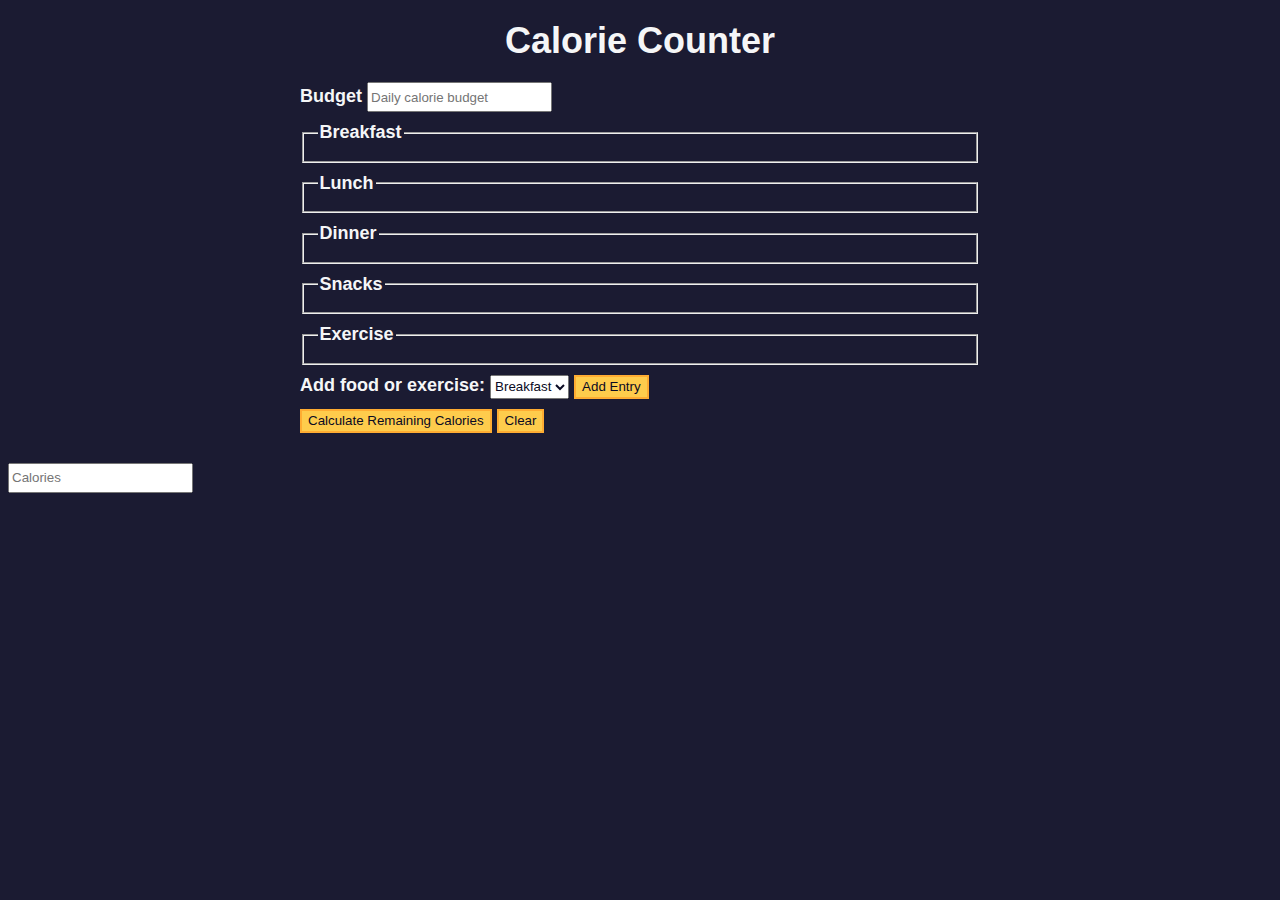
==== CalorieCounter/index.html @ b40379a0 "implementing music player" ====
<!DOCTYPE html>
<html lang="en">
  <head>
    <meta charset="utf-8" />
    <meta name="viewport" content="width=device-width, initial-scale=1.0" />
    <link rel="stylesheet" href="styles.css" />
    <title>Calorie Counter</title>
  </head>

  <body>
    <main>
      <h1>Calorie Counter</h1>
      <div class="container">
        <form action="" id="calorie-counter">
          <label for="budget">Budget</label>
          <input
            id="budget"
            type="number"
            min="0"
            placeholder="Daily calorie budget"
            required
          />
          <fieldset id="breakfast">
            <legend>Breakfast</legend>
            <div class="input-container"></div>
          </fieldset>
          <fieldset id="lunch">
            <legend>Lunch</legend>
            <div class="input-container"></div>
          </fieldset>
          <fieldset id="dinner">
            <legend>Dinner</legend>
            <div class="input-container"></div>
          </fieldset>
          <fieldset id="snacks">
            <legend>Snacks</legend>
            <div class="input-container"></div>
          </fieldset>
          <fieldset id="exercise">
            <legend>Exercise</legend>
            <div class="input-container"></div>
          </fieldset>
          <div class="controls">
            <span>
              <label for="entry-dropdown">Add food or exercise:</label>
              <select name="options" id="entry-dropdown">
                <option value="breakfast" selected>Breakfast</option>
                <option value="lunch">Lunch</option>
                <option value="dinner">Dinner</option>
                <option value="snacks">Snacks</option>
                <option value="exercise">Exercise</option>
              </select>
              <button id="add-entry" type="button">Add Entry</button>
            </span>
          </div>
          <div>
            <button type="submit">Calculate Remaining Calories</button>
            <button id="clear" type="button">Clear</button>
          </div>
        </form>
        <div id="output" class="output hide"></div>
      </div>
    </main>
    <script src="./script.js"></script>
  </body>
</html>

<input type="number" min="0" placeholder="Calories" id=""></input>
---- CalorieCounter/styles.css ----
:root {
    --light-grey: #f5f6f7;
    --dark-blue: #0a0a23;
    --fcc-blue: #1b1b32;
    --light-yellow: #fecc4c;
    --dark-yellow: #feac32;
    --light-pink: #ffadad;
    --dark-red: #850000;
    --light-green: #acd157;
  }
  
  body {
    font-family: "Lato", Helvetica, Arial, sans-serif;
    font-size: 18px;
    background-color: var(--fcc-blue);
    color: var(--light-grey);
  }
  
  h1 {
    text-align: center;
  }
  
  .container {
    width: 90%;
    max-width: 680px;
  }
  
  h1,
  .container,
  .output {
    margin: 20px auto;
  }
  
  label,
  legend {
    font-weight: bold;
  }
  
  .input-container {
    display: flex;
    flex-direction: column;
  }
  
  button {
    cursor: pointer;
    text-decoration: none;
    background-color: var(--light-yellow);
    border: 2px solid var(--dark-yellow);
  }
  
  button,
  input,
  select {
    min-height: 24px;
    color: var(--dark-blue);
  }
  
  fieldset,
  label,
  button,
  input,
  select {
    margin-bottom: 10px;
  }
  
  .output {
    border: 2px solid var(--light-grey);
    padding: 10px;
    text-align: center;
  }
  
  .hide {
    display: none;
  }
  
  .output span {
    font-weight: bold;
    font-size: 1.2em;
  }
  
  .surplus {
    color: var(--light-pink);
  }
  
  .deficit {
    color: var(--light-green);
  }
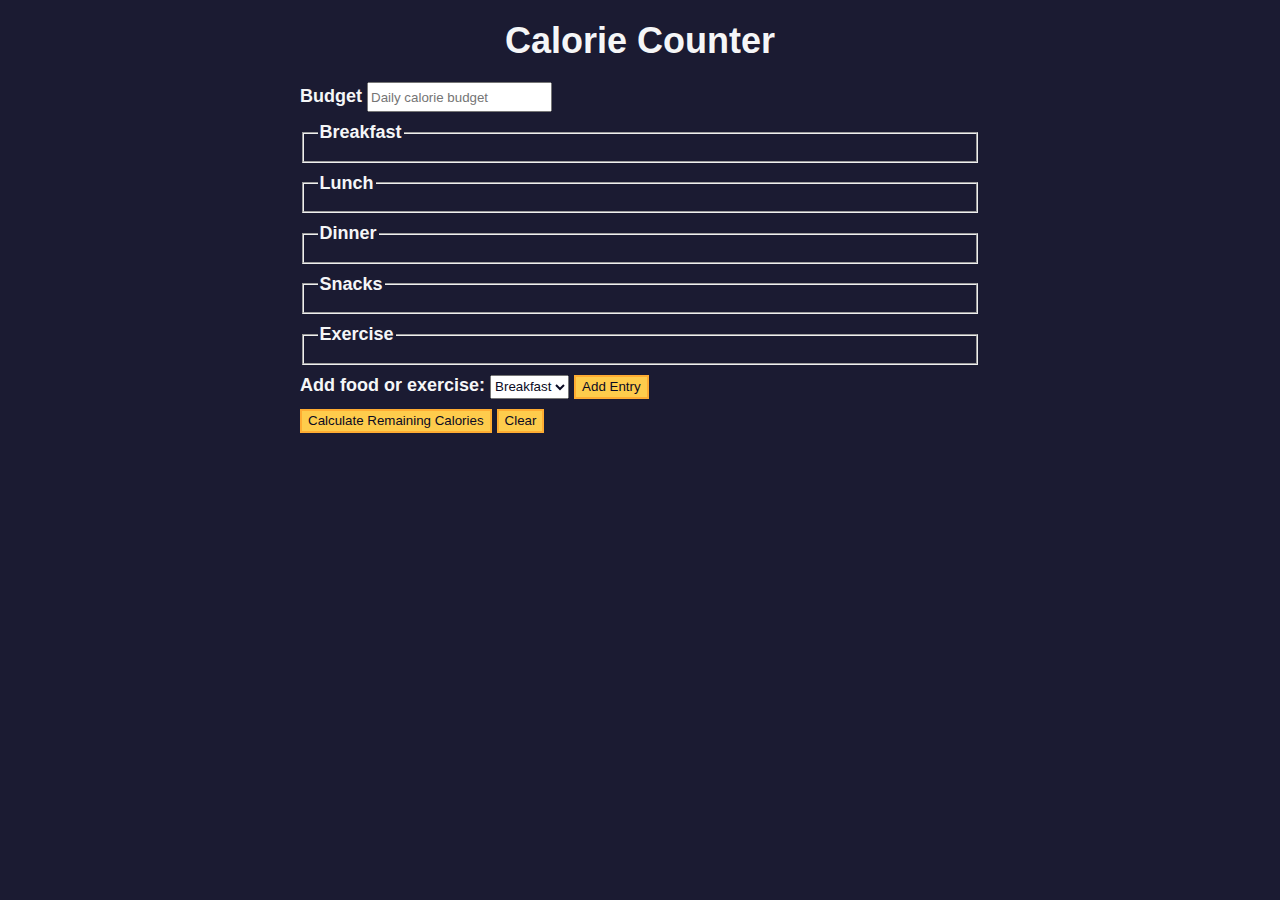
==== commit 31365032: "Palidrome Project" ====
--- a/CalorieCounter/index.html
+++ b/CalorieCounter/index.html
@@ -64,5 +64,3 @@
     <script src="./script.js"></script>
   </body>
 </html>
-
-<input type="number" min="0" placeholder="Calories" id=""></input>
